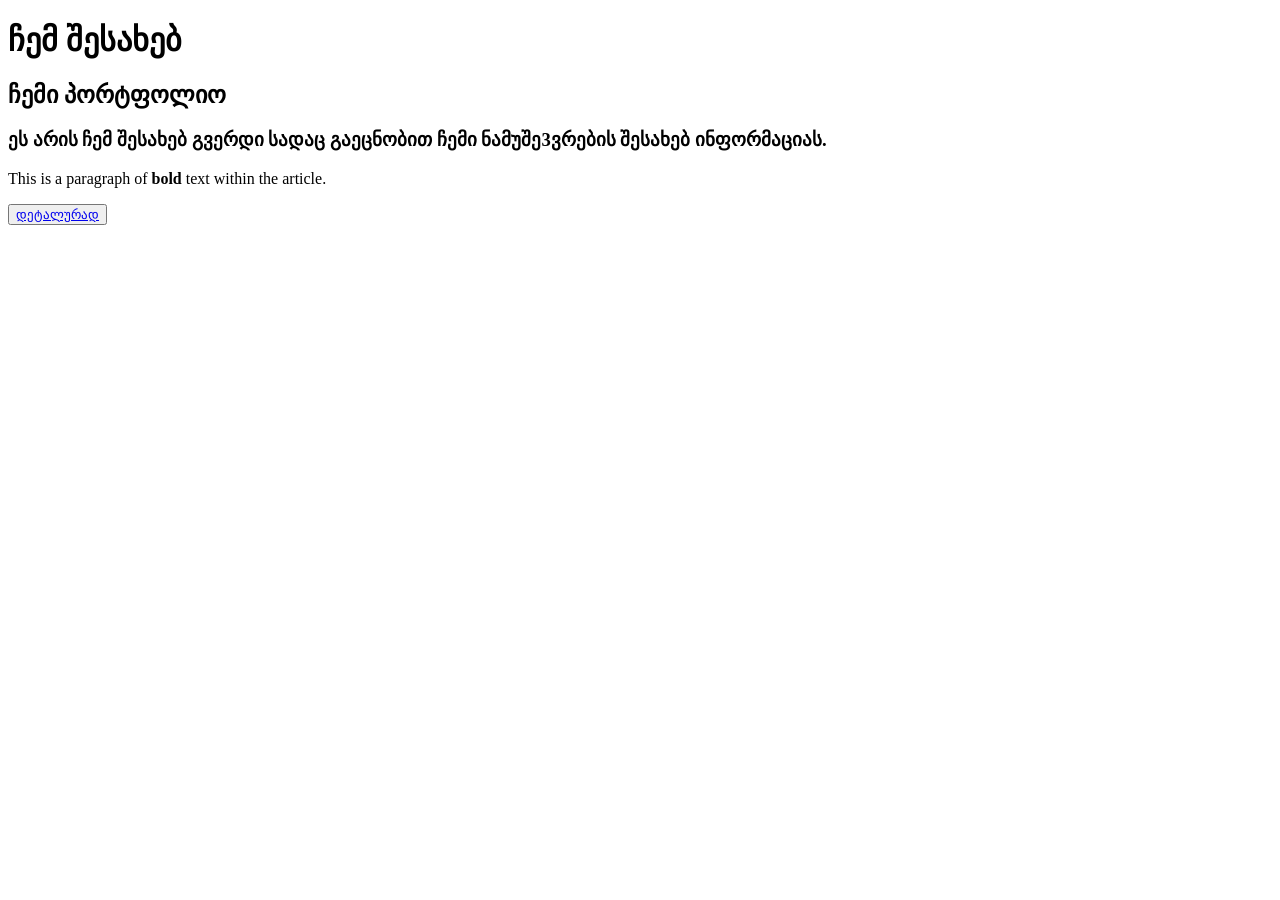
==== about.html @ f184989d "about me" ====
<!DOCTYPE html>
<html lang="ka">
<head>
    <meta charset="UTF-8"/>
    <title>ჩემ შესახებ -დეტალები</title>
</head>
<body> 
    <h1> ჩემ შესახებ</h1>
    <section>
        <h2><style="font-size: 20; background-color: green">ჩემი პორტფოლიო</h2>
        <article>
            <h3>
                ეს არის ჩემ შესახებ გვერდი სადაც გაეცნობით ჩემი ნამუშე3ვრების შესახებ ინფორმაციას.</h3>
                <p>
                    This is a paragraph of <strong>bold</strong> text within the article.</p>
                    <button><a href="#">დეტალურად</a></button>
                </article>
    </section>
    <!-- <p>
        ეს არის ჩემს შესახებ გვერდი სადაც გავეცნობით ინფორაციას ჩემს შესახებ დდა ვისაუბრეებთ ჰობზე 
      </პ>
      <a href="index.html"> მთავარ გვერდზე დაბრუნება</a>
    </p>-->
</body>
</html>
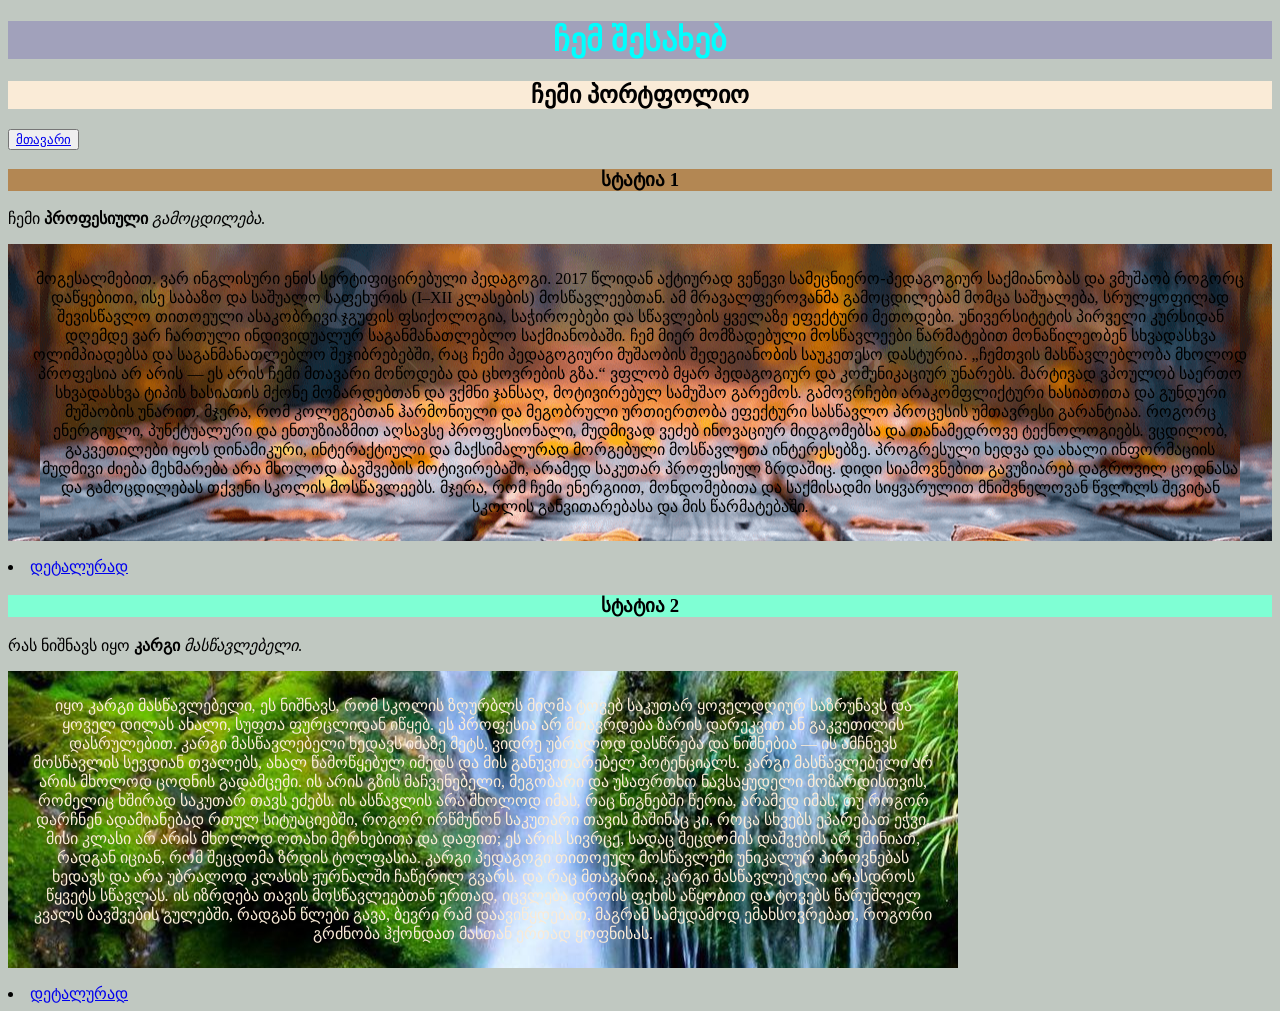
==== commit 99f3137d: "images" ====
--- a/about.html
+++ b/about.html
@@ -1,25 +1,126 @@
-<!DOCTYPE html>
+<!doctype html>
 <html lang="ka">
-<head>
-    <meta charset="UTF-8"/>
+  <head>
+    <meta charset="UTF-8" />
+    <link rel="stylesheet" href="assets/css/about.css" />
     <title>ჩემ შესახებ -დეტალები</title>
-</head>
-<body> 
-    <h1> ჩემ შესახებ</h1>
-    <section>
-        <h2><style="font-size: 20; background-color: green">ჩემი პორტფოლიო</h2>
-        <article>
-            <h3>
-                ეს არის ჩემ შესახებ გვერდი სადაც გაეცნობით ჩემი ნამუშე3ვრების შესახებ ინფორმაციას.</h3>
-                <p>
-                    This is a paragraph of <strong>bold</strong> text within the article.</p>
-                    <button><a href="#">დეტალურად</a></button>
-                </article>
+  </head>
+  <body style="background-color: rgb(192, 200, 193)">
+    <h1
+      style="
+        color: aqua;
+        border-right-color: bisque;
+        background-color: rgb(161, 161, 187);
+        text-align: center;
+      "
+    >
+      ჩემ შესახებ
+    </h1>
+    <section class="about">
+      <h2
+        style="
+          background-color: antiquewhite;
+          border: #9e6f6f;
+          text-align: center;
+        "
+        class="aboutTitle"
+      >
+        ჩემი პორტფოლიო
+      </h2>
+      <article class="aboutItem">
+        <button><a class="item" href="index.html"> მთავარი</a></button>
+        <h3
+          style="text-align: center; background-color: rgb(179, 135, 83); calc(#410505)"
+          class="aboutItemTitle"
+        >
+          სტატია 1
+        </h3>
+        <p>ჩემი <strong>პროფესიული </strong> <i>გამოცდილება</i>.</p>
+        <p
+          style="
+            padding: 25px;
+            background-position: center;
+            background-color: aquamarine;
+            border-color: rgb(75, 69, 81);
+            background-image: url(assets/images/about.jpg);
+            text-align: center;
+            text-decoration: solid;
+            text-size-adjust: auto;
+            text-decoration-color: rgb(179, 135, 83);
+            max-width: 900;
+          "
+        >
+          მოგესალმებით. ვარ ინგლისური ენის სერტიფიცირებული პედაგოგი. 2017 წლიდან
+          აქტიურად ვეწევი სამეცნიერო-პედაგოგიურ საქმიანობას და ვმუშაობ როგორც
+          დაწყებითი, ისე საბაზო და საშუალო საფეხურის (I–XII კლასების)
+          მოსწავლეებთან. ამ მრავალფეროვანმა გამოცდილებამ მომცა საშუალება,
+          სრულყოფილად შევისწავლო თითოეული ასაკობრივი ჯგუფის ფსიქოლოგია,
+          საჭიროებები და სწავლების ყველაზე ეფექტური მეთოდები. უნივერსიტეტის
+          პირველი კურსიდან დღემდე ვარ ჩართული ინდივიდუალურ საგანმანათლებლო
+          საქმიანობაში. ჩემ მიერ მომზადებული მოსწავლეები წარმატებით მონაწილეობენ
+          სხვადასხვა ოლიმპიადებსა და საგანმანათლებლო შეჯიბრებებში, რაც ჩემი
+          პედაგოგიური მუშაობის შედეგიანობის საუკეთესო დასტურია. „ჩემთვის
+          მასწავლებლობა მხოლოდ პროფესია არ არის — ეს არის ჩემი მთავარი მოწოდება
+          და ცხოვრების გზა.“ ვფლობ მყარ პედაგოგიურ და კომუნიკაციურ უნარებს.
+          მარტივად ვპოულობ საერთო სხვადასხვა ტიპის ხასიათის მქონე მოზარდებთან და
+          ვქმნი ჯანსაღ, მოტივირებულ სამუშაო გარემოს. გამოვრჩები არაკომფლიქტური
+          ხასიათითა და გუნდური მუშაობის უნარით. მჯერა, რომ კოლეგებთან ჰარმონიული
+          და მეგობრული ურთიერთობა ეფექტური სასწავლო პროცესის უმთავრესი
+          გარანტიაა. როგორც ენერგიული, პუნქტუალური და ენთუზიაზმით აღსავსე
+          პროფესიონალი, მუდმივად ვეძებ ინოვაციურ მიდგომებსა და თანამედროვე
+          ტექნოლოგიებს. ვცდილობ, გაკვეთილები იყოს დინამიკური, ინტერაქტიული და
+          მაქსიმალურად მორგებული მოსწავლეთა ინტერესებზე. პროგრესული ხედვა და
+          ახალი ინფორმაციის მუდმივი ძიება მეხმარება არა მხოლოდ ბავშვების
+          მოტივირებაში, არამედ საკუთარ პროფესიულ ზრდაშიც. დიდი სიამოვნებით
+          გავუზიარებ დაგროვილ ცოდნასა და გამოცდილებას თქვენი სკოლის მოსწავლეებს.
+          მჯერა, რომ ჩემი ენერგიით, მონდომებითა და საქმისადმი სიყვარულით
+          მნიშვნელოვან წვლილს შევიტან სკოლის განვითარებასა და მის წარმატებაში.
+        </p>
+        <li><a href="indetail.html" target="_blank"> დეტალურად</a></li>
+      </article>
+      <article class="aboutItem bg2">
+        <h3
+          style="background-color: aquamarine; text-align: center; aboutItemTitle"
+        >
+          სტატია 2
+        </h3>
+        <p>რას ნიშნავს იყო <strong>კარგი</strong> <i>მასწავლებელი</i>.</p>
+        <p
+          style="
+            color: antiquewhite;
+            background-color: aquamarine;
+            background-position: center;
+            background-image: url(assets/images/backgroundpic.jpg);
+            padding: color #843d3d;
+            padding: 25px;
+            border-radius: 0cqmin;
+            text-align: center;
+            text-decoration: aliceblue;
+            max-width: 900px;
+          "
+        >
+          იყო კარგი მასწავლებელი, ეს ნიშნავს, რომ სკოლის ზღურბლს მიღმა ტოვებ
+          საკუთარ ყოველდღიურ საზრუნავს და ყოველ დილას ახალი, სუფთა ფურცლიდან
+          იწყებ. ეს პროფესია არ მთავრდება ზარის დარეკვით ან გაკვეთილის
+          დასრულებით. კარგი მასწავლებელი ხედავს იმაზე მეტს, ვიდრე უბრალოდ
+          დასწრება და ნიშნებია — ის ამჩნევს მოსწავლის სევდიან თვალებს, ახალ
+          წამოწყებულ იმედს და მის განუვითარებელ პოტენციალს. კარგი მასწავლებელი
+          არ არის მხოლოდ ცოდნის გადამცემი. ის არის გზის მაჩვენებელი, მეგობარი და
+          უსაფრთხო ნავსაყუდელი მოზარდისთვის, რომელიც ხშირად საკუთარ თავს ეძებს.
+          ის ასწავლის არა მხოლოდ იმას, რაც წიგნებში წერია, არამედ იმას, თუ როგორ
+          დარჩნენ ადამიანებად რთულ სიტუაციებში, როგორ ირწმუნონ საკუთარი თავის
+          მაშინაც კი, როცა სხვებს ეპარებათ ეჭვი. მისი კლასი არ არის მხოლოდ ოთახი
+          მერხებითა და დაფით; ეს არის სივრცე, სადაც შეცდომის დაშვების არ
+          ეშინიათ, რადგან იციან, რომ შეცდომა ზრდის ტოლფასია. კარგი პედაგოგი
+          თითოეულ მოსწავლეში უნიკალურ პიროვნებას ხედავს და არა უბრალოდ კლასის
+          ჟურნალში ჩაწერილ გვარს. და რაც მთავარია, კარგი მასწავლებელი არასდროს
+          წყვეტს სწავლას. ის იზრდება თავის მოსწავლეებთან ერთად, იცვლება დროის
+          ფეხის აწყობით და ტოვებს წარუშლელ კვალს ბავშვების გულებში, რადგან წლები
+          გავა, ბევრი რამ დაავიწყდებათ, მაგრამ სამუდამოდ ემახსოვრებათ, როგორი
+          გრძნობა ჰქონდათ მასთან ერთად ყოფნისას.
+        </p>
+        <li><a href="indetail.html" target="_blank"> დეტალურად</a></li>
+      </article>
     </section>
-    <!-- <p>
-        ეს არის ჩემს შესახებ გვერდი სადაც გავეცნობით ინფორაციას ჩემს შესახებ დდა ვისაუბრეებთ ჰობზე 
-      </პ>
-      <a href="index.html"> მთავარ გვერდზე დაბრუნება</a>
-    </p>-->
-</body>
-</html>+  </body>
+</html>
--- a/assets/css/about.css
+++ b/assets/css/about.css
@@ -0,0 +1,52 @@
+<!doctype html>
+<html lang="ka">
+  <head>
+    <meta charset="UTF-8" />
+    <link rel="stylesheet" href="assets/css/about.css" />
+    <title>ჩემ შესახებ -დეტალები</title>
+  </head>
+  <body>
+    <h1>ჩემ შესახებ</h1>
+    <section class="about">
+      <h2 class="aboutTitle">ჩემი პორტფოლიო</h2>
+      <article class="aboutItem">
+        <h3 class="aboutItemTitle">პროექტი 1</h3>
+        <p>
+          This is a paragraph of <strong>bold</strong> text within the
+          <i>article</i>.
+        </p>
+        <p>
+          It is a long established fact that a reader will be distracted by the
+          readable content of a page when looking at its layout. The point of
+          using Lorem Ipsum is that it has a more-or-less normal distribution of
+          letters, as opposed to using 'Content here, content here', making it
+          look like readable English. Many desktop publishing packages and web
+          page editors now use Lorem Ipsum as their default model text, and a
+          search for 'lorem ipsum' will uncover many web sites still in their
+          infancy. Various versions have evolved over the years, sometimes by
+          accident, sometimes on purpose (injected humour and the like).
+        </p>
+        <button><a href="#">დეტალურად</a></button>
+      </article>
+      <article class="aboutItem bg2">
+        <h3 class="aboutItemTitle">პროექტი 1</h3>
+        <p>
+          This is a paragraph of <strong>bold</strong> text within the
+          <i>article</i>.
+        </p>
+        <p>
+          It is a long established fact that a reader will be distracted by the
+          readable content of a page when looking at its layout. The point of
+          using Lorem Ipsum is that it has a more-or-less normal distribution of
+          letters, as opposed to using 'Content here, content here', making it
+          look like readable English. Many desktop publishing packages and web
+          page editors now use Lorem Ipsum as their default model text, and a
+          search for 'lorem ipsum' will uncover many web sites still in their
+          infancy. Various versions have evolved over the years, sometimes by
+          accident, sometimes on purpose (injected humour and the like).
+        </p>
+        <button><a href="#">დეტალურად</a></button>
+      </article>
+    </section>
+  </body>
+</html>
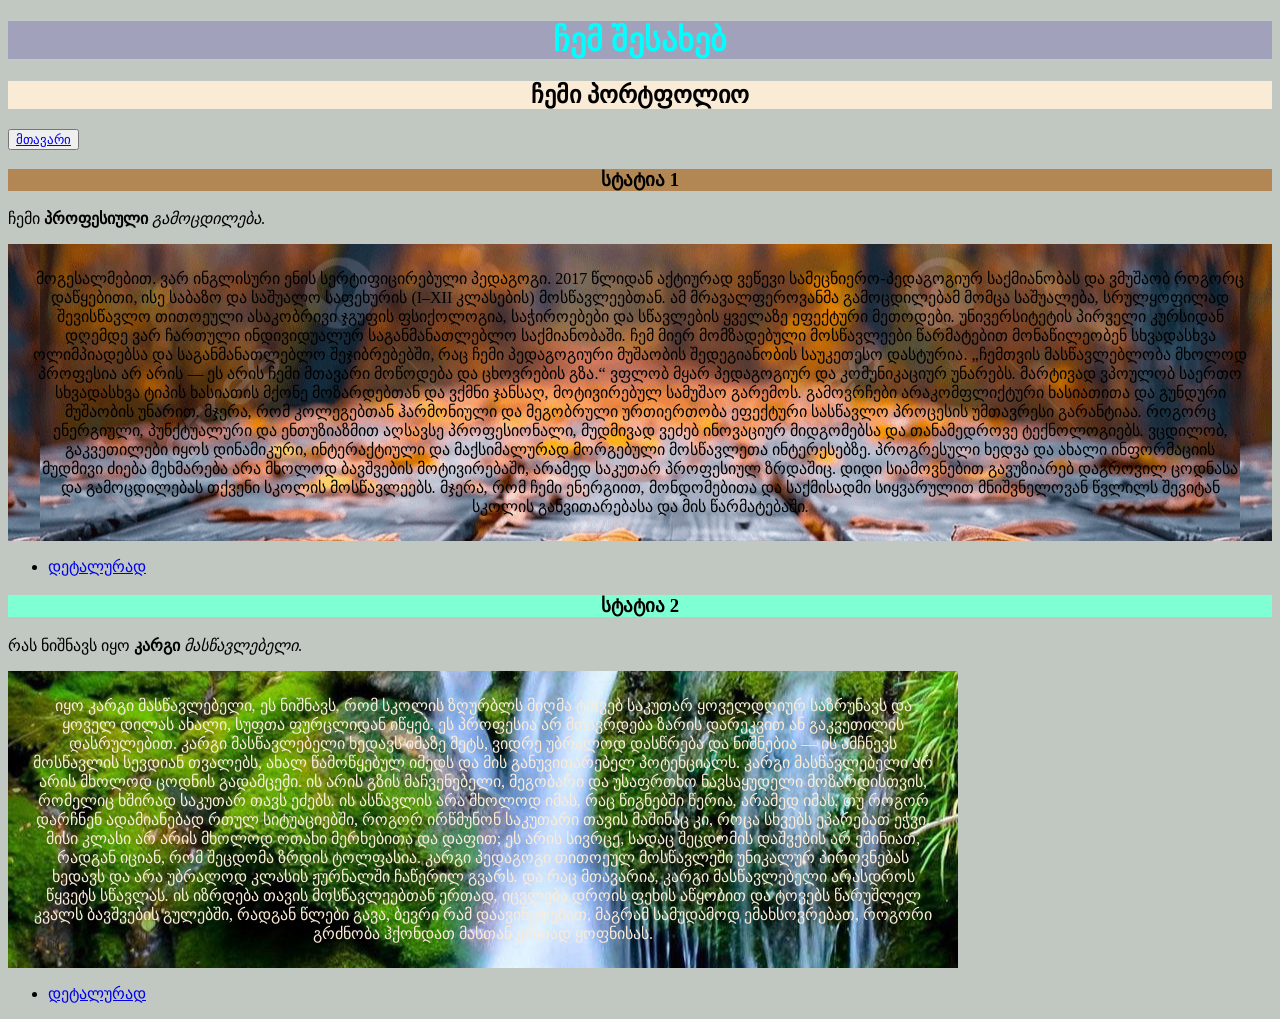
==== commit 6857608b: "aboutItemTitle" ====
--- a/about.html
+++ b/about.html
@@ -30,7 +30,7 @@
       <article class="aboutItem">
         <button><a class="item" href="index.html"> მთავარი</a></button>
         <h3
-          style="text-align: center; background-color: rgb(179, 135, 83); calc(#410505)"
+          style="text-align: center; background-color: rgb(179, 135, 83)"
           class="aboutItemTitle"
         >
           სტატია 1
@@ -76,10 +76,15 @@
           მჯერა, რომ ჩემი ენერგიით, მონდომებითა და საქმისადმი სიყვარულით
           მნიშვნელოვან წვლილს შევიტან სკოლის განვითარებასა და მის წარმატებაში.
         </p>
-        <li><a href="indetail.html" target="_blank"> დეტალურად</a></li>
+        <ul>
+          <li>
+            <a href="indetail.html" target="_blank"> დეტალურად</a>
+          </li>
+        </ul>
       </article>
       <article class="aboutItem bg2">
         <h3
+          class="aboutItemTitle"
           style="background-color: aquamarine; text-align: center; aboutItemTitle"
         >
           სტატია 2
@@ -91,7 +96,6 @@
             background-color: aquamarine;
             background-position: center;
             background-image: url(assets/images/backgroundpic.jpg);
-            padding: color #843d3d;
             padding: 25px;
             border-radius: 0cqmin;
             text-align: center;
@@ -119,7 +123,9 @@
           გავა, ბევრი რამ დაავიწყდებათ, მაგრამ სამუდამოდ ემახსოვრებათ, როგორი
           გრძნობა ჰქონდათ მასთან ერთად ყოფნისას.
         </p>
-        <li><a href="indetail.html" target="_blank"> დეტალურად</a></li>
+        <ul>
+          <li><a href="indetail.html" target="_blank"> დეტალურად</a></li>
+        </ul>
       </article>
     </section>
   </body>
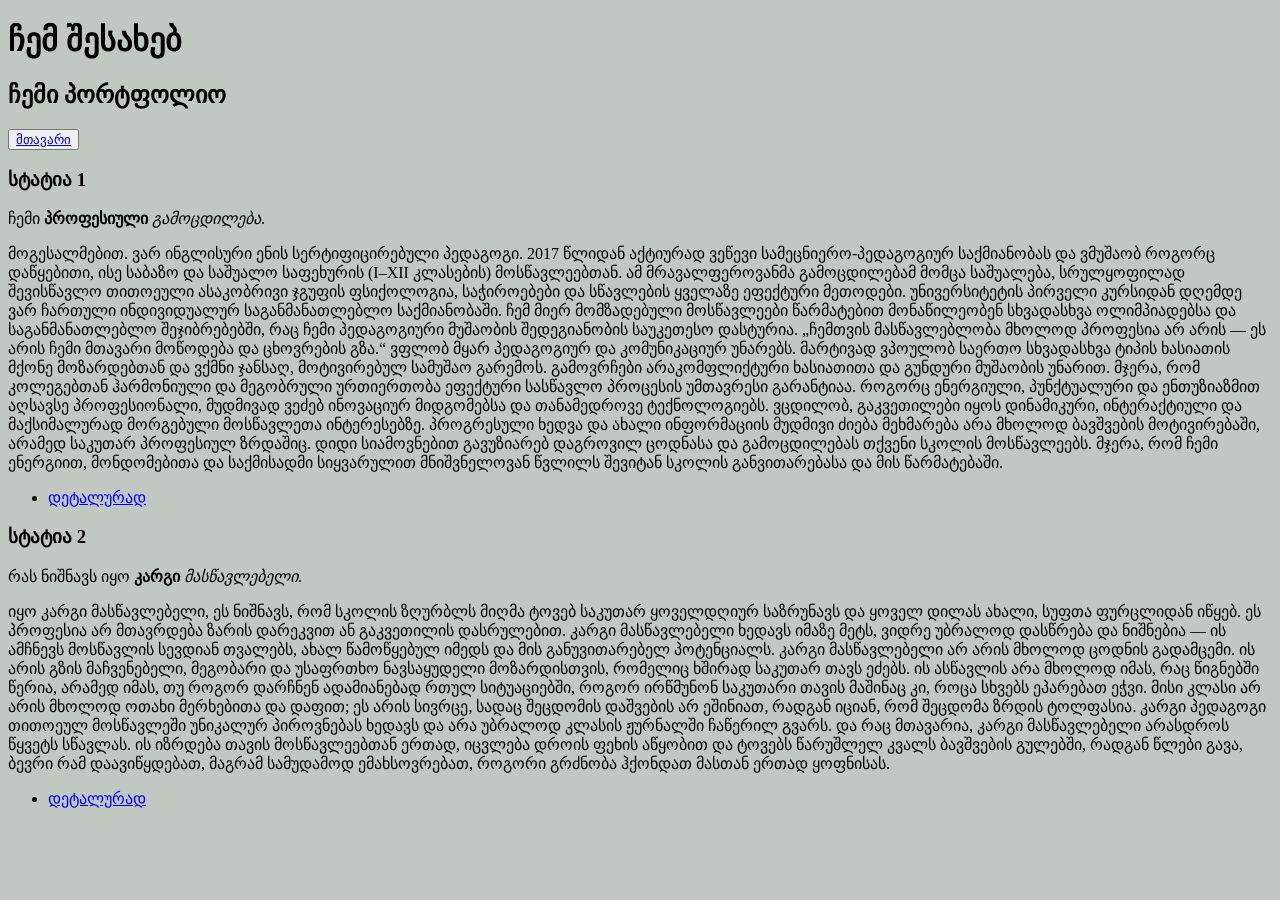
==== commit 440ddf79: "about" ====
--- a/about.html
+++ b/about.html
@@ -6,50 +6,14 @@
     <title>ჩემ შესახებ -დეტალები</title>
   </head>
   <body style="background-color: rgb(192, 200, 193)">
-    <h1
-      style="
-        color: aqua;
-        border-right-color: bisque;
-        background-color: rgb(161, 161, 187);
-        text-align: center;
-      "
-    >
-      ჩემ შესახებ
-    </h1>
+    <h1 class="heading">ჩემ შესახებ</h1>
     <section class="about">
-      <h2
-        style="
-          background-color: antiquewhite;
-          border: #9e6f6f;
-          text-align: center;
-        "
-        class="aboutTitle"
-      >
-        ჩემი პორტფოლიო
-      </h2>
+      <h2>ჩემი პორტფოლიო</h2>
       <article class="aboutItem">
         <button><a class="item" href="index.html"> მთავარი</a></button>
-        <h3
-          style="text-align: center; background-color: rgb(179, 135, 83)"
-          class="aboutItemTitle"
-        >
-          სტატია 1
-        </h3>
+        <h3 class="article">სტატია 1</h3>
         <p>ჩემი <strong>პროფესიული </strong> <i>გამოცდილება</i>.</p>
-        <p
-          style="
-            padding: 25px;
-            background-position: center;
-            background-color: aquamarine;
-            border-color: rgb(75, 69, 81);
-            background-image: url(assets/images/about.jpg);
-            text-align: center;
-            text-decoration: solid;
-            text-size-adjust: auto;
-            text-decoration-color: rgb(179, 135, 83);
-            max-width: 900;
-          "
-        >
+        <p>
           მოგესალმებით. ვარ ინგლისური ენის სერტიფიცირებული პედაგოგი. 2017 წლიდან
           აქტიურად ვეწევი სამეცნიერო-პედაგოგიურ საქმიანობას და ვმუშაობ როგორც
           დაწყებითი, ისე საბაზო და საშუალო საფეხურის (I–XII კლასების)
@@ -82,27 +46,11 @@
           </li>
         </ul>
       </article>
-      <article class="aboutItem bg2">
-        <h3
-          class="aboutItemTitle"
-          style="background-color: aquamarine; text-align: center; aboutItemTitle"
-        >
-          სტატია 2
-        </h3>
+      <article>
+        <h3 class="aboutItem">სტატია 2</h3>
+
         <p>რას ნიშნავს იყო <strong>კარგი</strong> <i>მასწავლებელი</i>.</p>
-        <p
-          style="
-            color: antiquewhite;
-            background-color: aquamarine;
-            background-position: center;
-            background-image: url(assets/images/backgroundpic.jpg);
-            padding: 25px;
-            border-radius: 0cqmin;
-            text-align: center;
-            text-decoration: aliceblue;
-            max-width: 900px;
-          "
-        >
+        <p>
           იყო კარგი მასწავლებელი, ეს ნიშნავს, რომ სკოლის ზღურბლს მიღმა ტოვებ
           საკუთარ ყოველდღიურ საზრუნავს და ყოველ დილას ახალი, სუფთა ფურცლიდან
           იწყებ. ეს პროფესია არ მთავრდება ზარის დარეკვით ან გაკვეთილის
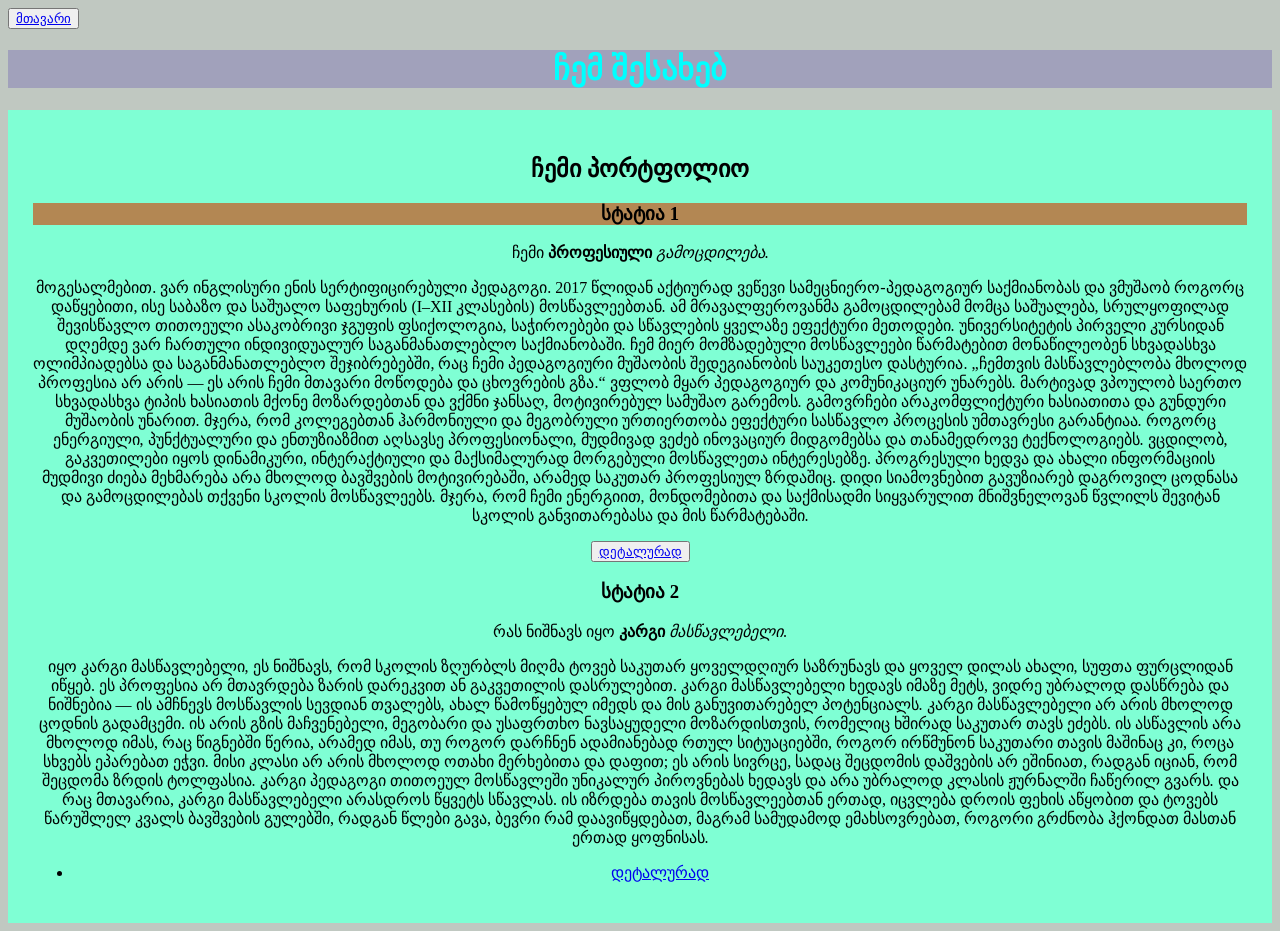
==== commit 3728bc09: "about classNames changed" ====
--- a/about.html
+++ b/about.html
@@ -6,12 +6,12 @@
     <title>ჩემ შესახებ -დეტალები</title>
   </head>
   <body style="background-color: rgb(192, 200, 193)">
+    <button><a class="item" href="index.html"> მთავარი</a></button>
     <h1 class="heading">ჩემ შესახებ</h1>
-    <section class="about">
+    <section class="blogsSection">
       <h2>ჩემი პორტფოლიო</h2>
-      <article class="aboutItem">
-        <button><a class="item" href="index.html"> მთავარი</a></button>
-        <h3 class="article">სტატია 1</h3>
+      <article class="blogItem">
+        <h3 class="blogTitle">სტატია 1</h3>
         <p>ჩემი <strong>პროფესიული </strong> <i>გამოცდილება</i>.</p>
         <p>
           მოგესალმებით. ვარ ინგლისური ენის სერტიფიცირებული პედაგოგი. 2017 წლიდან
@@ -40,11 +40,9 @@
           მჯერა, რომ ჩემი ენერგიით, მონდომებითა და საქმისადმი სიყვარულით
           მნიშვნელოვან წვლილს შევიტან სკოლის განვითარებასა და მის წარმატებაში.
         </p>
-        <ul>
-          <li>
-            <a href="indetail.html" target="_blank"> დეტალურად</a>
-          </li>
-        </ul>
+        <button>
+          <a href="indetail.html" target="_blank"> დეტალურად</a>
+        </button>
       </article>
       <article>
         <h3 class="aboutItem">სტატია 2</h3>
--- a/assets/css/about.css
+++ b/assets/css/about.css
@@ -1,52 +1,32 @@
-<!doctype html>
-<html lang="ka">
-  <head>
-    <meta charset="UTF-8" />
-    <link rel="stylesheet" href="assets/css/about.css" />
-    <title>ჩემ შესახებ -დეტალები</title>
-  </head>
-  <body>
-    <h1>ჩემ შესახებ</h1>
-    <section class="about">
-      <h2 class="aboutTitle">ჩემი პორტფოლიო</h2>
-      <article class="aboutItem">
-        <h3 class="aboutItemTitle">პროექტი 1</h3>
-        <p>
-          This is a paragraph of <strong>bold</strong> text within the
-          <i>article</i>.
-        </p>
-        <p>
-          It is a long established fact that a reader will be distracted by the
-          readable content of a page when looking at its layout. The point of
-          using Lorem Ipsum is that it has a more-or-less normal distribution of
-          letters, as opposed to using 'Content here, content here', making it
-          look like readable English. Many desktop publishing packages and web
-          page editors now use Lorem Ipsum as their default model text, and a
-          search for 'lorem ipsum' will uncover many web sites still in their
-          infancy. Various versions have evolved over the years, sometimes by
-          accident, sometimes on purpose (injected humour and the like).
-        </p>
-        <button><a href="#">დეტალურად</a></button>
-      </article>
-      <article class="aboutItem bg2">
-        <h3 class="aboutItemTitle">პროექტი 1</h3>
-        <p>
-          This is a paragraph of <strong>bold</strong> text within the
-          <i>article</i>.
-        </p>
-        <p>
-          It is a long established fact that a reader will be distracted by the
-          readable content of a page when looking at its layout. The point of
-          using Lorem Ipsum is that it has a more-or-less normal distribution of
-          letters, as opposed to using 'Content here, content here', making it
-          look like readable English. Many desktop publishing packages and web
-          page editors now use Lorem Ipsum as their default model text, and a
-          search for 'lorem ipsum' will uncover many web sites still in their
-          infancy. Various versions have evolved over the years, sometimes by
-          accident, sometimes on purpose (injected humour and the like).
-        </p>
-        <button><a href="#">დეტალურად</a></button>
-      </article>
-    </section>
-  </body>
-</html>+.blogsSection {
+  background-color: antiquewhite;
+  border: #9e6f6f;
+  text-align: center;
+  padding: 25px;
+  background-position: center;
+  background-color: aquamarine;
+  border-color: rgb(75, 69, 81);
+  background-image: url(assets/images/about.jpg);
+  text-align: center;
+  text-decoration: solid;
+  text-size-adjust: auto;
+  text-decoration-color: rgb(179, 135, 83);
+  max-width: 900;
+}
+.heading {
+  color: aqua;
+  border-right-color: bisque;
+  background-color: rgb(161, 161, 187);
+  text-align: center;
+}
+.blogTitle {
+  text-align: center;
+  background-color: rgb(179, 135, 83);
+}
+.aboutitemtitle {
+  background-color: aquamarine;
+  text-align: center;
+}
+
+.blogItem p {
+}
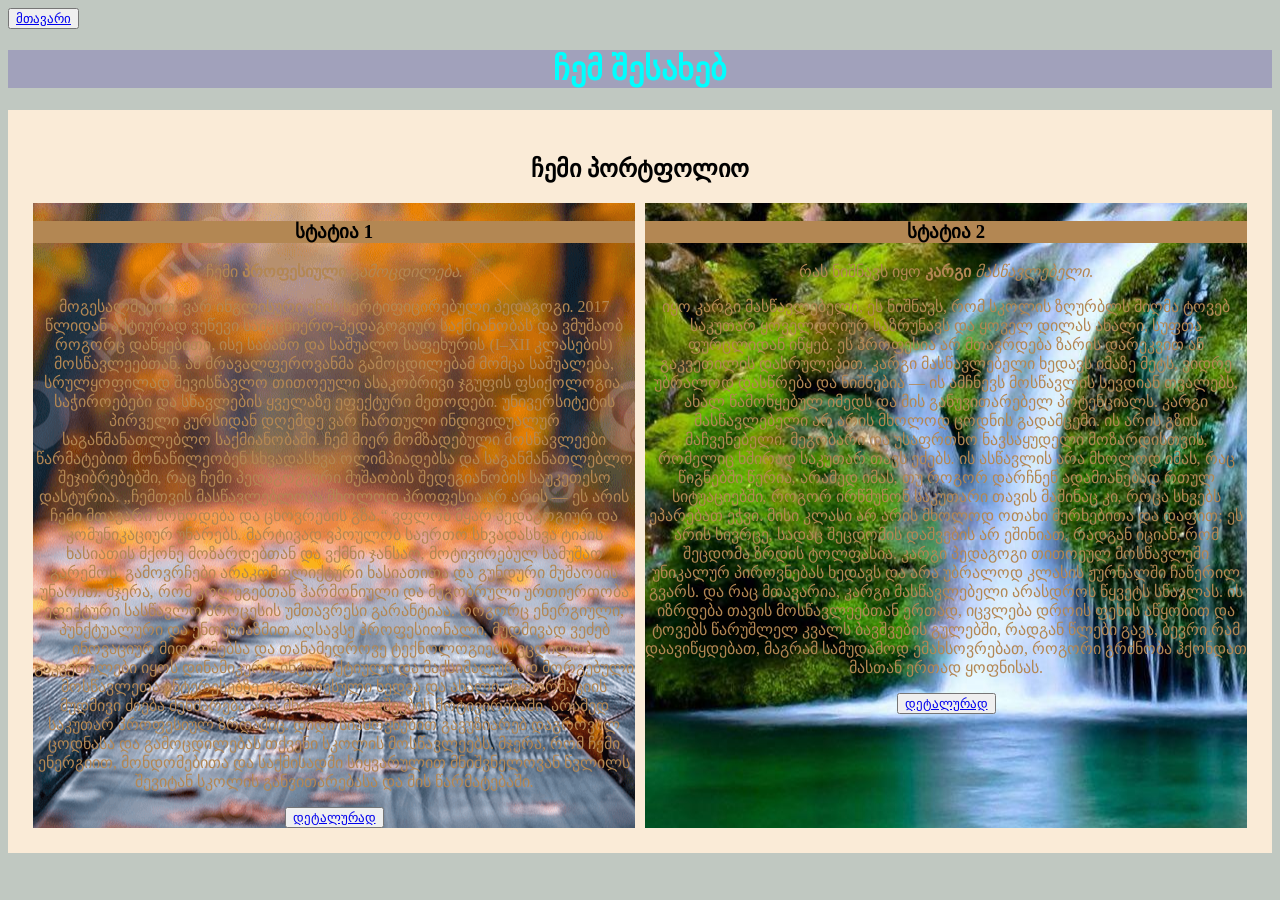
==== commit 9b4d813e: "media" ====
--- a/about.html
+++ b/about.html
@@ -10,69 +10,73 @@
     <h1 class="heading">ჩემ შესახებ</h1>
     <section class="blogsSection">
       <h2>ჩემი პორტფოლიო</h2>
-      <article class="blogItem">
-        <h3 class="blogTitle">სტატია 1</h3>
-        <p>ჩემი <strong>პროფესიული </strong> <i>გამოცდილება</i>.</p>
-        <p>
-          მოგესალმებით. ვარ ინგლისური ენის სერტიფიცირებული პედაგოგი. 2017 წლიდან
-          აქტიურად ვეწევი სამეცნიერო-პედაგოგიურ საქმიანობას და ვმუშაობ როგორც
-          დაწყებითი, ისე საბაზო და საშუალო საფეხურის (I–XII კლასების)
-          მოსწავლეებთან. ამ მრავალფეროვანმა გამოცდილებამ მომცა საშუალება,
-          სრულყოფილად შევისწავლო თითოეული ასაკობრივი ჯგუფის ფსიქოლოგია,
-          საჭიროებები და სწავლების ყველაზე ეფექტური მეთოდები. უნივერსიტეტის
-          პირველი კურსიდან დღემდე ვარ ჩართული ინდივიდუალურ საგანმანათლებლო
-          საქმიანობაში. ჩემ მიერ მომზადებული მოსწავლეები წარმატებით მონაწილეობენ
-          სხვადასხვა ოლიმპიადებსა და საგანმანათლებლო შეჯიბრებებში, რაც ჩემი
-          პედაგოგიური მუშაობის შედეგიანობის საუკეთესო დასტურია. „ჩემთვის
-          მასწავლებლობა მხოლოდ პროფესია არ არის — ეს არის ჩემი მთავარი მოწოდება
-          და ცხოვრების გზა.“ ვფლობ მყარ პედაგოგიურ და კომუნიკაციურ უნარებს.
-          მარტივად ვპოულობ საერთო სხვადასხვა ტიპის ხასიათის მქონე მოზარდებთან და
-          ვქმნი ჯანსაღ, მოტივირებულ სამუშაო გარემოს. გამოვრჩები არაკომფლიქტური
-          ხასიათითა და გუნდური მუშაობის უნარით. მჯერა, რომ კოლეგებთან ჰარმონიული
-          და მეგობრული ურთიერთობა ეფექტური სასწავლო პროცესის უმთავრესი
-          გარანტიაა. როგორც ენერგიული, პუნქტუალური და ენთუზიაზმით აღსავსე
-          პროფესიონალი, მუდმივად ვეძებ ინოვაციურ მიდგომებსა და თანამედროვე
-          ტექნოლოგიებს. ვცდილობ, გაკვეთილები იყოს დინამიკური, ინტერაქტიული და
-          მაქსიმალურად მორგებული მოსწავლეთა ინტერესებზე. პროგრესული ხედვა და
-          ახალი ინფორმაციის მუდმივი ძიება მეხმარება არა მხოლოდ ბავშვების
-          მოტივირებაში, არამედ საკუთარ პროფესიულ ზრდაშიც. დიდი სიამოვნებით
-          გავუზიარებ დაგროვილ ცოდნასა და გამოცდილებას თქვენი სკოლის მოსწავლეებს.
-          მჯერა, რომ ჩემი ენერგიით, მონდომებითა და საქმისადმი სიყვარულით
-          მნიშვნელოვან წვლილს შევიტან სკოლის განვითარებასა და მის წარმატებაში.
-        </p>
-        <button>
-          <a href="indetail.html" target="_blank"> დეტალურად</a>
-        </button>
-      </article>
-      <article>
-        <h3 class="aboutItem">სტატია 2</h3>
+      <div class="blogContainer">
+        <article class="blogItem">
+          <h3 class="blogTitle">სტატია 1</h3>
+          <p>ჩემი <strong>პროფესიული </strong> <i>გამოცდილება</i>.</p>
+          <p>
+            მოგესალმებით. ვარ ინგლისური ენის სერტიფიცირებული პედაგოგი. 2017
+            წლიდან აქტიურად ვეწევი სამეცნიერო-პედაგოგიურ საქმიანობას და ვმუშაობ
+            როგორც დაწყებითი, ისე საბაზო და საშუალო საფეხურის (I–XII კლასების)
+            მოსწავლეებთან. ამ მრავალფეროვანმა გამოცდილებამ მომცა საშუალება,
+            სრულყოფილად შევისწავლო თითოეული ასაკობრივი ჯგუფის ფსიქოლოგია,
+            საჭიროებები და სწავლების ყველაზე ეფექტური მეთოდები. უნივერსიტეტის
+            პირველი კურსიდან დღემდე ვარ ჩართული ინდივიდუალურ საგანმანათლებლო
+            საქმიანობაში. ჩემ მიერ მომზადებული მოსწავლეები წარმატებით
+            მონაწილეობენ სხვადასხვა ოლიმპიადებსა და საგანმანათლებლო
+            შეჯიბრებებში, რაც ჩემი პედაგოგიური მუშაობის შედეგიანობის საუკეთესო
+            დასტურია. „ჩემთვის მასწავლებლობა მხოლოდ პროფესია არ არის — ეს არის
+            ჩემი მთავარი მოწოდება და ცხოვრების გზა.“ ვფლობ მყარ პედაგოგიურ და
+            კომუნიკაციურ უნარებს. მარტივად ვპოულობ საერთო სხვადასხვა ტიპის
+            ხასიათის მქონე მოზარდებთან და ვქმნი ჯანსაღ, მოტივირებულ სამუშაო
+            გარემოს. გამოვრჩები არაკომფლიქტური ხასიათითა და გუნდური მუშაობის
+            უნარით. მჯერა, რომ კოლეგებთან ჰარმონიული და მეგობრული ურთიერთობა
+            ეფექტური სასწავლო პროცესის უმთავრესი გარანტიაა. როგორც ენერგიული,
+            პუნქტუალური და ენთუზიაზმით აღსავსე პროფესიონალი, მუდმივად ვეძებ
+            ინოვაციურ მიდგომებსა და თანამედროვე ტექნოლოგიებს. ვცდილობ,
+            გაკვეთილები იყოს დინამიკური, ინტერაქტიული და მაქსიმალურად მორგებული
+            მოსწავლეთა ინტერესებზე. პროგრესული ხედვა და ახალი ინფორმაციის
+            მუდმივი ძიება მეხმარება არა მხოლოდ ბავშვების მოტივირებაში, არამედ
+            საკუთარ პროფესიულ ზრდაშიც. დიდი სიამოვნებით გავუზიარებ დაგროვილ
+            ცოდნასა და გამოცდილებას თქვენი სკოლის მოსწავლეებს. მჯერა, რომ ჩემი
+            ენერგიით, მონდომებითა და საქმისადმი სიყვარულით მნიშვნელოვან წვლილს
+            შევიტან სკოლის განვითარებასა და მის წარმატებაში.
+          </p>
+          <button>
+            <a href="indetail.html" target="_blank"> დეტალურად</a>
+          </button>
+        </article>
+        <article class="blogItem blogBg">
+          <h3 class="blogTitle">სტატია 2</h3>
 
-        <p>რას ნიშნავს იყო <strong>კარგი</strong> <i>მასწავლებელი</i>.</p>
-        <p>
-          იყო კარგი მასწავლებელი, ეს ნიშნავს, რომ სკოლის ზღურბლს მიღმა ტოვებ
-          საკუთარ ყოველდღიურ საზრუნავს და ყოველ დილას ახალი, სუფთა ფურცლიდან
-          იწყებ. ეს პროფესია არ მთავრდება ზარის დარეკვით ან გაკვეთილის
-          დასრულებით. კარგი მასწავლებელი ხედავს იმაზე მეტს, ვიდრე უბრალოდ
-          დასწრება და ნიშნებია — ის ამჩნევს მოსწავლის სევდიან თვალებს, ახალ
-          წამოწყებულ იმედს და მის განუვითარებელ პოტენციალს. კარგი მასწავლებელი
-          არ არის მხოლოდ ცოდნის გადამცემი. ის არის გზის მაჩვენებელი, მეგობარი და
-          უსაფრთხო ნავსაყუდელი მოზარდისთვის, რომელიც ხშირად საკუთარ თავს ეძებს.
-          ის ასწავლის არა მხოლოდ იმას, რაც წიგნებში წერია, არამედ იმას, თუ როგორ
-          დარჩნენ ადამიანებად რთულ სიტუაციებში, როგორ ირწმუნონ საკუთარი თავის
-          მაშინაც კი, როცა სხვებს ეპარებათ ეჭვი. მისი კლასი არ არის მხოლოდ ოთახი
-          მერხებითა და დაფით; ეს არის სივრცე, სადაც შეცდომის დაშვების არ
-          ეშინიათ, რადგან იციან, რომ შეცდომა ზრდის ტოლფასია. კარგი პედაგოგი
-          თითოეულ მოსწავლეში უნიკალურ პიროვნებას ხედავს და არა უბრალოდ კლასის
-          ჟურნალში ჩაწერილ გვარს. და რაც მთავარია, კარგი მასწავლებელი არასდროს
-          წყვეტს სწავლას. ის იზრდება თავის მოსწავლეებთან ერთად, იცვლება დროის
-          ფეხის აწყობით და ტოვებს წარუშლელ კვალს ბავშვების გულებში, რადგან წლები
-          გავა, ბევრი რამ დაავიწყდებათ, მაგრამ სამუდამოდ ემახსოვრებათ, როგორი
-          გრძნობა ჰქონდათ მასთან ერთად ყოფნისას.
-        </p>
-        <ul>
-          <li><a href="indetail.html" target="_blank"> დეტალურად</a></li>
-        </ul>
-      </article>
+          <p>რას ნიშნავს იყო <strong>კარგი</strong> <i>მასწავლებელი</i>.</p>
+          <p>
+            იყო კარგი მასწავლებელი, ეს ნიშნავს, რომ სკოლის ზღურბლს მიღმა ტოვებ
+            საკუთარ ყოველდღიურ საზრუნავს და ყოველ დილას ახალი, სუფთა ფურცლიდან
+            იწყებ. ეს პროფესია არ მთავრდება ზარის დარეკვით ან გაკვეთილის
+            დასრულებით. კარგი მასწავლებელი ხედავს იმაზე მეტს, ვიდრე უბრალოდ
+            დასწრება და ნიშნებია — ის ამჩნევს მოსწავლის სევდიან თვალებს, ახალ
+            წამოწყებულ იმედს და მის განუვითარებელ პოტენციალს. კარგი მასწავლებელი
+            არ არის მხოლოდ ცოდნის გადამცემი. ის არის გზის მაჩვენებელი, მეგობარი
+            და უსაფრთხო ნავსაყუდელი მოზარდისთვის, რომელიც ხშირად საკუთარ თავს
+            ეძებს. ის ასწავლის არა მხოლოდ იმას, რაც წიგნებში წერია, არამედ იმას,
+            თუ როგორ დარჩნენ ადამიანებად რთულ სიტუაციებში, როგორ ირწმუნონ
+            საკუთარი თავის მაშინაც კი, როცა სხვებს ეპარებათ ეჭვი. მისი კლასი არ
+            არის მხოლოდ ოთახი მერხებითა და დაფით; ეს არის სივრცე, სადაც შეცდომის
+            დაშვების არ ეშინიათ, რადგან იციან, რომ შეცდომა ზრდის ტოლფასია. კარგი
+            პედაგოგი თითოეულ მოსწავლეში უნიკალურ პიროვნებას ხედავს და არა
+            უბრალოდ კლასის ჟურნალში ჩაწერილ გვარს. და რაც მთავარია, კარგი
+            მასწავლებელი არასდროს წყვეტს სწავლას. ის იზრდება თავის მოსწავლეებთან
+            ერთად, იცვლება დროის ფეხის აწყობით და ტოვებს წარუშლელ კვალს
+            ბავშვების გულებში, რადგან წლები გავა, ბევრი რამ დაავიწყდებათ, მაგრამ
+            სამუდამოდ ემახსოვრებათ, როგორი გრძნობა ჰქონდათ მასთან ერთად
+            ყოფნისას.
+          </p>
+          <button>
+            <a href="indetail.html" target="_blank"> დეტალურად</a>
+          </button>
+        </article>
+      </div>
     </section>
   </body>
 </html>
--- a/assets/css/about.css
+++ b/assets/css/about.css
@@ -1,32 +1,44 @@
-.blogsSection {
-  background-color: antiquewhite;
-  border: #9e6f6f;
-  text-align: center;
-  padding: 25px;
-  background-position: center;
-  background-color: aquamarine;
-  border-color: rgb(75, 69, 81);
-  background-image: url(assets/images/about.jpg);
-  text-align: center;
-  text-decoration: solid;
-  text-size-adjust: auto;
-  text-decoration-color: rgb(179, 135, 83);
-  max-width: 900;
-}
 .heading {
   color: aqua;
   border-right-color: bisque;
   background-color: rgb(161, 161, 187);
   text-align: center;
 }
+.blogsSection {
+  background-color: antiquewhite;
+  border: #9e6f6f;
+  text-align: center;
+  padding: 25px;
+}
+
+.blogContainer {
+  display: flex;
+  gap: 10px;
+}
+
+.blogItem {
+  background-position: center;
+  background-color: aquamarine;
+  border-color: rgb(75, 69, 81);
+  background-image: url(../images/about.jpg);
+  text-align: center;
+  width: 50%;
+}
+.blogBg {
+  background-image: url(../images/backgroundpic.jpg);
+}
 .blogTitle {
   text-align: center;
   background-color: rgb(179, 135, 83);
 }
+
 .aboutitemtitle {
   background-color: aquamarine;
   text-align: center;
 }
 
 .blogItem p {
+  color: rgb(179, 135, 83);
 }
+@media (max-width: 768px;) {
+}
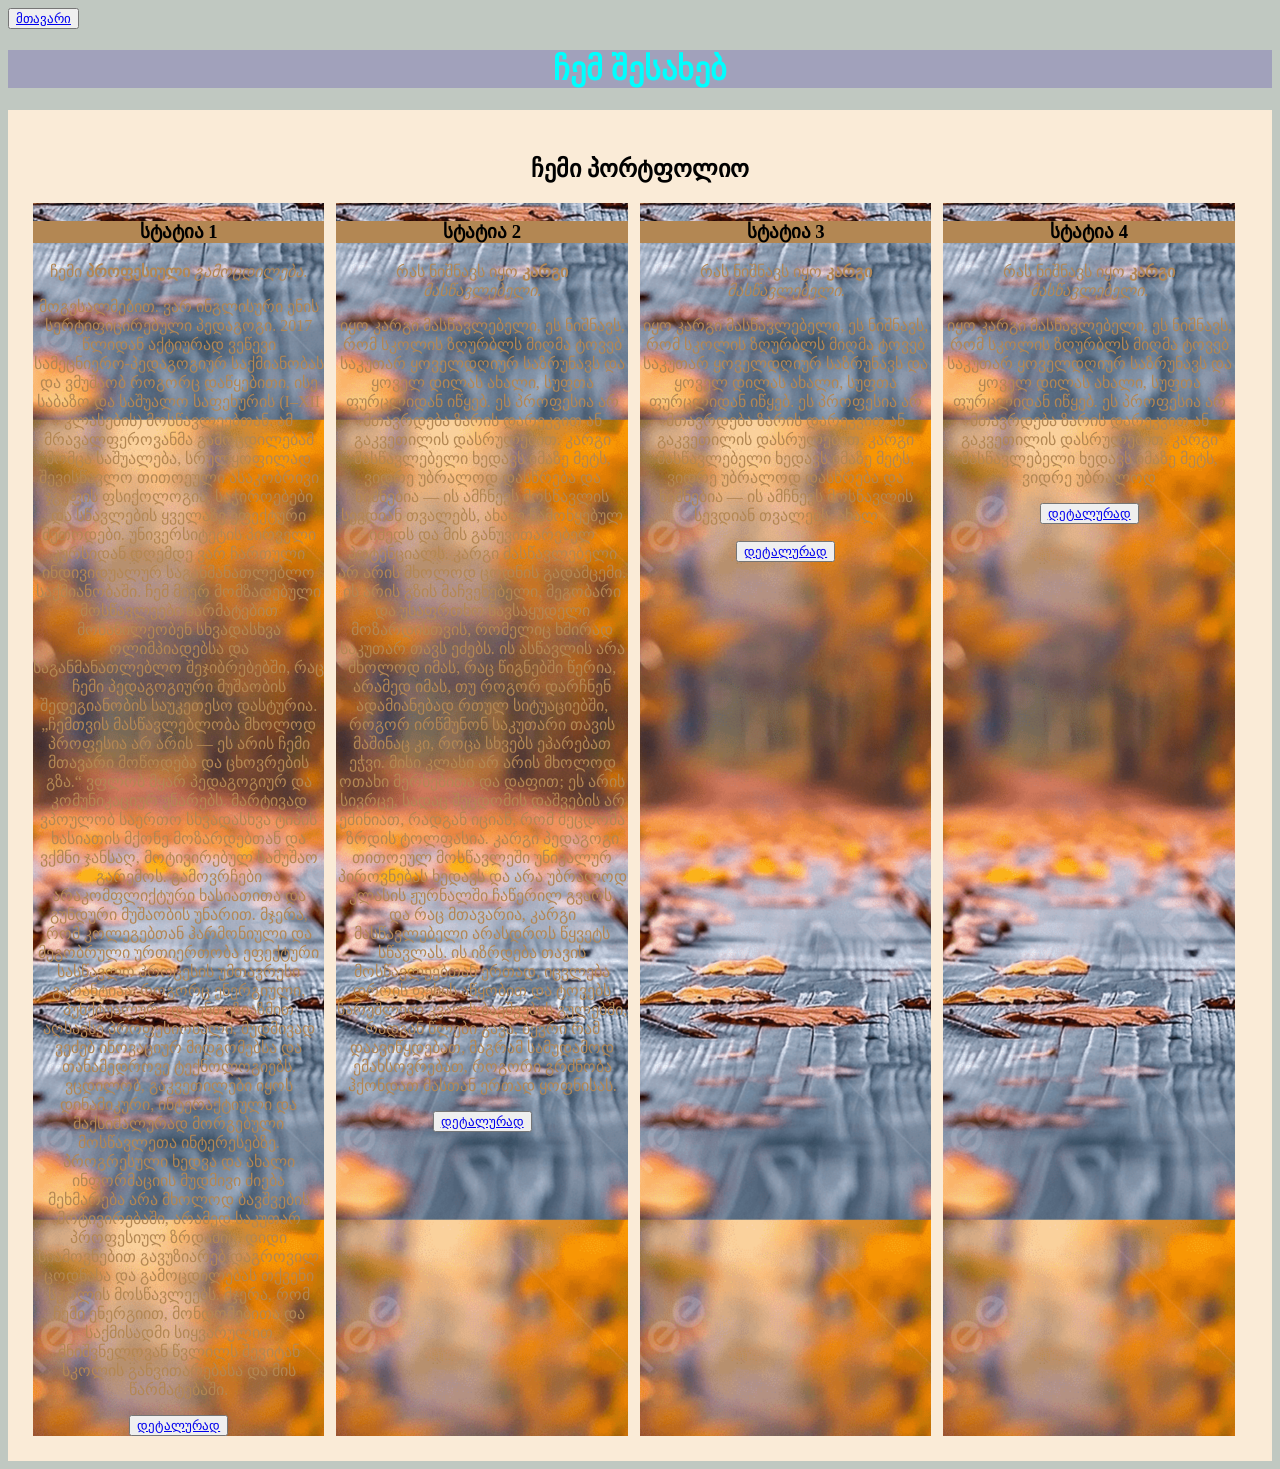
==== commit 7a4233f2: "blog section responsive with flex" ====
--- a/about.html
+++ b/about.html
@@ -3,6 +3,7 @@
   <head>
     <meta charset="UTF-8" />
     <link rel="stylesheet" href="assets/css/about.css" />
+    <meta name="viewport" content="width=device-width, initial-scale=1.0" />
     <title>ჩემ შესახებ -დეტალები</title>
   </head>
   <body style="background-color: rgb(192, 200, 193)">
@@ -46,7 +47,7 @@
             <a href="indetail.html" target="_blank"> დეტალურად</a>
           </button>
         </article>
-        <article class="blogItem blogBg">
+        <article class="blogItem">
           <h3 class="blogTitle">სტატია 2</h3>
 
           <p>რას ნიშნავს იყო <strong>კარგი</strong> <i>მასწავლებელი</i>.</p>
@@ -76,6 +77,35 @@
             <a href="indetail.html" target="_blank"> დეტალურად</a>
           </button>
         </article>
+        <article class="blogItem">
+          <h3 class="blogTitle">სტატია 3</h3>
+
+          <p>რას ნიშნავს იყო <strong>კარგი</strong> <i>მასწავლებელი</i>.</p>
+          <p>
+            იყო კარგი მასწავლებელი, ეს ნიშნავს, რომ სკოლის ზღურბლს მიღმა ტოვებ
+            საკუთარ ყოველდღიურ საზრუნავს და ყოველ დილას ახალი, სუფთა ფურცლიდან
+            იწყებ. ეს პროფესია არ მთავრდება ზარის დარეკვით ან გაკვეთილის
+            დასრულებით. კარგი მასწავლებელი ხედავს იმაზე მეტს, ვიდრე უბრალოდ
+            დასწრება და ნიშნებია — ის ამჩნევს მოსწავლის სევდიან თვალებს, ახალ
+          </p>
+          <button>
+            <a href="indetail.html" target="_blank"> დეტალურად</a>
+          </button>
+        </article>
+        <article class="blogItem">
+          <h3 class="blogTitle">სტატია 4</h3>
+
+          <p>რას ნიშნავს იყო <strong>კარგი</strong> <i>მასწავლებელი</i>.</p>
+          <p>
+            იყო კარგი მასწავლებელი, ეს ნიშნავს, რომ სკოლის ზღურბლს მიღმა ტოვებ
+            საკუთარ ყოველდღიურ საზრუნავს და ყოველ დილას ახალი, სუფთა ფურცლიდან
+            იწყებ. ეს პროფესია არ მთავრდება ზარის დარეკვით ან გაკვეთილის
+            დასრულებით. კარგი მასწავლებელი ხედავს იმაზე მეტს, ვიდრე უბრალოდ
+          </p>
+          <button>
+            <a href="indetail.html" target="_blank"> დეტალურად</a>
+          </button>
+        </article>
       </div>
     </section>
   </body>
--- a/assets/css/about.css
+++ b/assets/css/about.css
@@ -13,7 +13,8 @@
 
 .blogContainer {
   display: flex;
-  gap: 10px;
+  gap: 1%;
+  flex-wrap: wrap;
 }
 
 .blogItem {
@@ -22,7 +23,7 @@
   border-color: rgb(75, 69, 81);
   background-image: url(../images/about.jpg);
   text-align: center;
-  width: 50%;
+  width: 24%;
 }
 .blogBg {
   background-image: url(../images/backgroundpic.jpg);
@@ -40,5 +41,24 @@
 .blogItem p {
   color: rgb(179, 135, 83);
 }
-@media (max-width: 768px;) {
+@media screen and (max-width: 768px) {
+  .blogContainer {
+    flex-direction: column;
+  }
+
+  .blogItem {
+    width: 100%;
+  }
 }
+
+@media screen and (min-width: 768px) and (max-width: 992px) {
+  .blogItem {
+    width: 49%;
+  }
+}
+
+@media screen and (min-width: 992px) and (max-width: 1200px) {
+  .blogItem {
+    width: 32%;
+  }
+}
